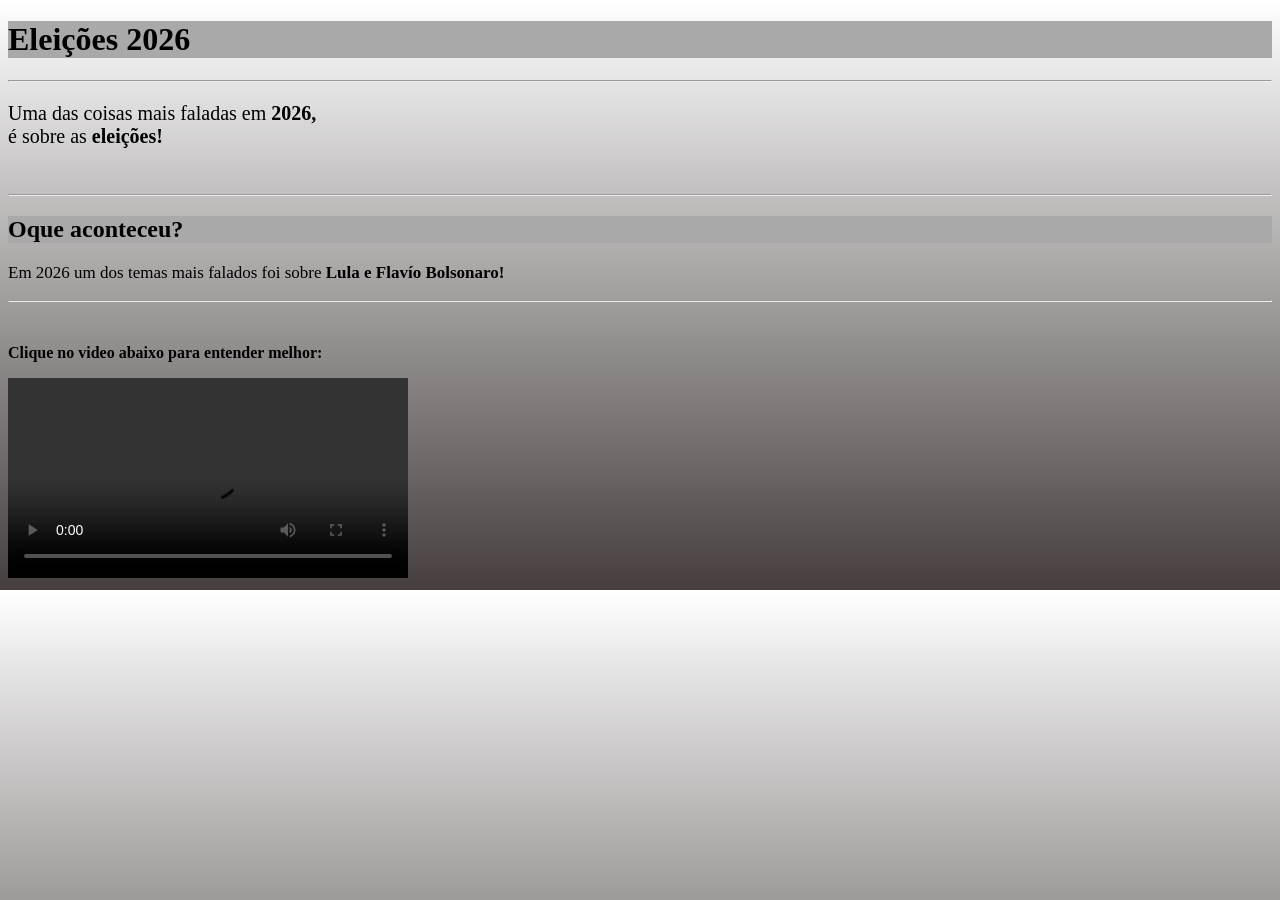
==== index.html @ 8ec17bb8 "Adicionei HTML e  CSS" ====
<!DOCTYPE html>
<html lang="pt-br">
<head>
    <meta charset="UTF-8">
    <meta name="viewport" content="width=device-width, initial-scale=1.0">

    <title>Eleições 2026</title>
    <link rel="stylesheet" href="programa.css">
   
</head>
<body>
    <h1> Eleições 2026</h1>
    <hr>
    <p style="font-size: 20px ;">Uma das coisas mais faladas em<strong> 2026,</strong><br> é sobre as <strong>eleições!</strong> </p>
    <img src="imagens/TH-PORTAL-IMAGEM-72.webp" alt="">
    <hr>
    <h2>Oque aconteceu?</h2>
    <p style="font-size: 17px;">Em 2026 um dos temas mais falados foi sobre  <strong>Lula e Flavío Bolsonaro!</strong></p>
    <hr>
    <br>
    <p><b>Clique no video abaixo para entender melhor:</b></p>
    <video src="videos/WhatsApp Video 2026-10-31 at 15.12.15.mp4"
    controls
    width="400"
    height="200">
    
    </video>
</body>
</html>
---- programa.css ----
body {

        background-image: linear-gradient(to bottom, white,  rgb(70, 62, 62) );
        }

    
main { background-color: black;
    border-radius: 10px;
    box-shadow: 10px 10px 10px  black
    


}
body{
   h1 
   {background-color: darkgray;}
    
h2
{ background-color: darkgray;}

}
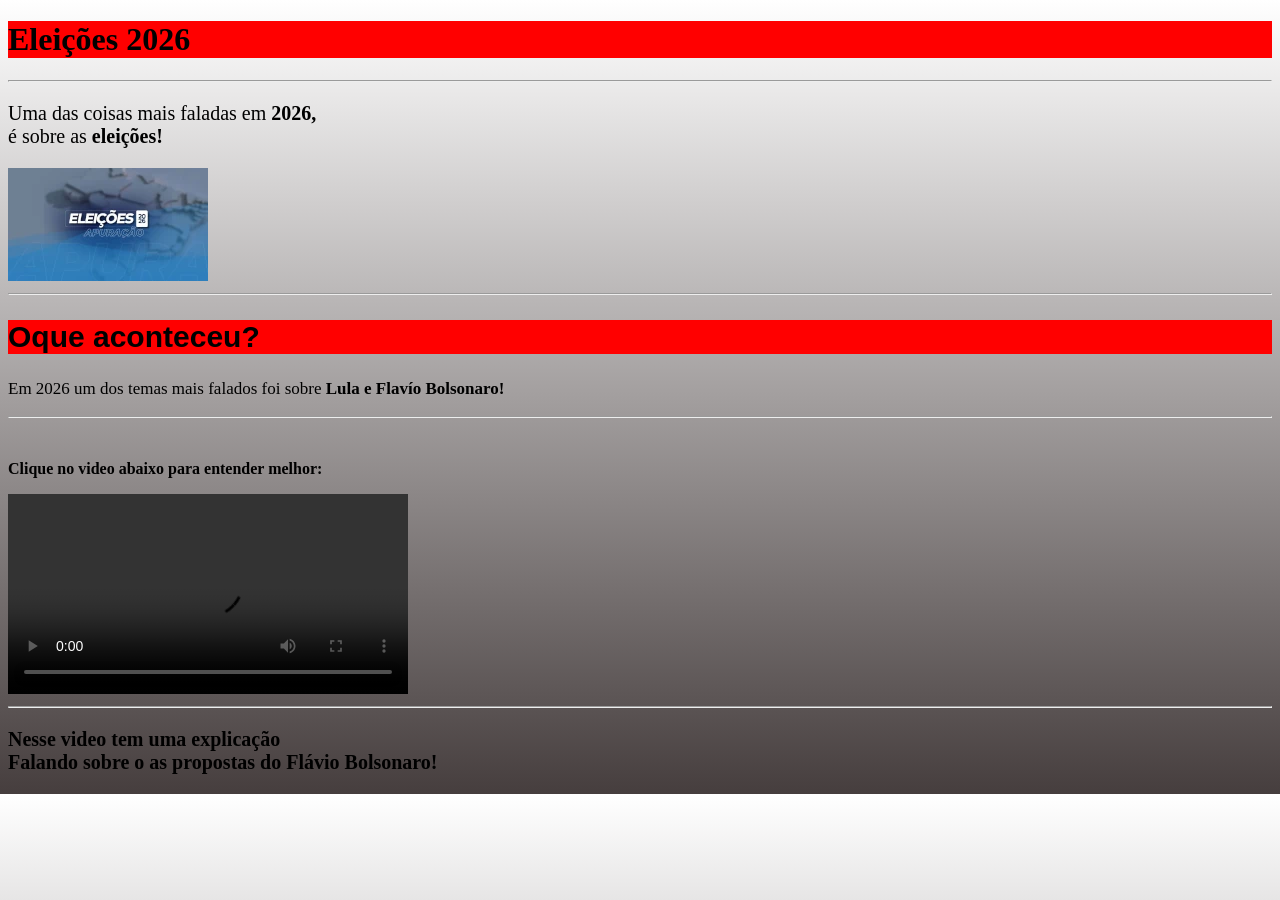
==== commit 4571ace0: "Alteração Do fundo de fontes Alterei a cor do fundo das letras!" ====
--- a/index.html
+++ b/index.html
@@ -25,5 +25,8 @@
     height="200">
     
     </video>
+    <hr>
+    <p class="p1"><strong>Nesse video tem uma explicação<br>
+    Falando sobre o as propostas do Flávio Bolsonaro!</strong></p>
 </body>
 </html>
--- a/programa.css
+++ b/programa.css
@@ -6,18 +6,23 @@
     
 main { background-color: black;
     border-radius: 10px;
-    box-shadow: 10px 10px 10px  black
+    box-shadow: 10px 10px 10px  rgb(32, 31, 31)
     
 
 
 }
 body{
    h1 
-   {background-color: darkgray;}
+   {background-color: red;}
     
-h2
-{ background-color: darkgray;}
 
 }
 
- +body
+{
+   h2{font-size: 30px;
+font-family: sans-serif;
+background-color: red;}
+   }
+
+   .p1{font-size:20px ;}
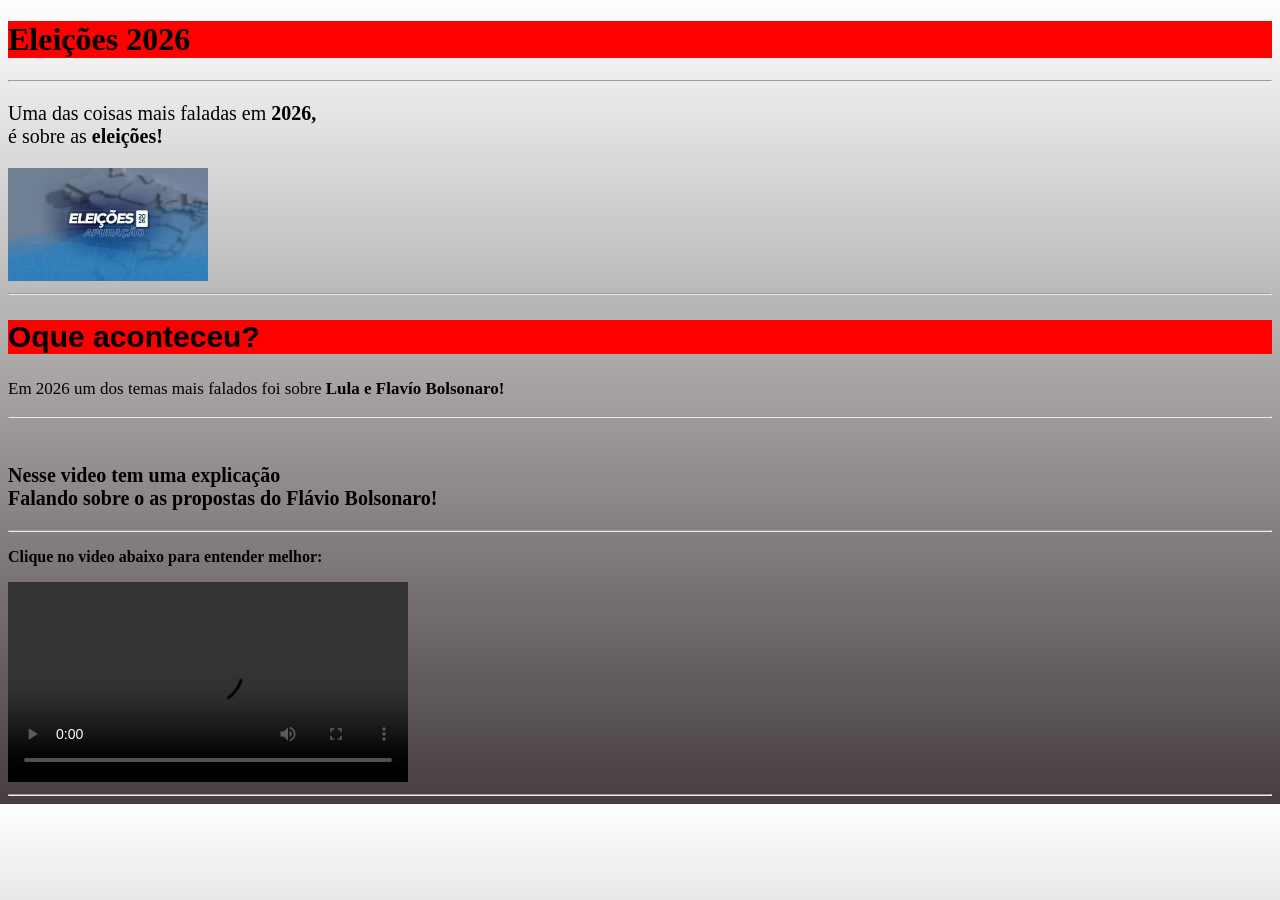
==== commit eceb44a0: "Mudança da explicação! Mudei o local da linha de explicação!" ====
--- a/index.html
+++ b/index.html
@@ -18,7 +18,11 @@
     <p style="font-size: 17px;">Em 2026 um dos temas mais falados foi sobre  <strong>Lula e Flavío Bolsonaro!</strong></p>
     <hr>
     <br>
+    <p class="p1"><strong>Nesse video tem uma explicação<br>
+    Falando sobre o as propostas do Flávio Bolsonaro!</strong></p>
+    <hr>
     <p><b>Clique no video abaixo para entender melhor:</b></p>
+
     <video src="videos/WhatsApp Video 2026-10-31 at 15.12.15.mp4"
     controls
     width="400"
@@ -26,7 +30,5 @@
     
     </video>
     <hr>
-    <p class="p1"><strong>Nesse video tem uma explicação<br>
-    Falando sobre o as propostas do Flávio Bolsonaro!</strong></p>
 </body>
 </html>
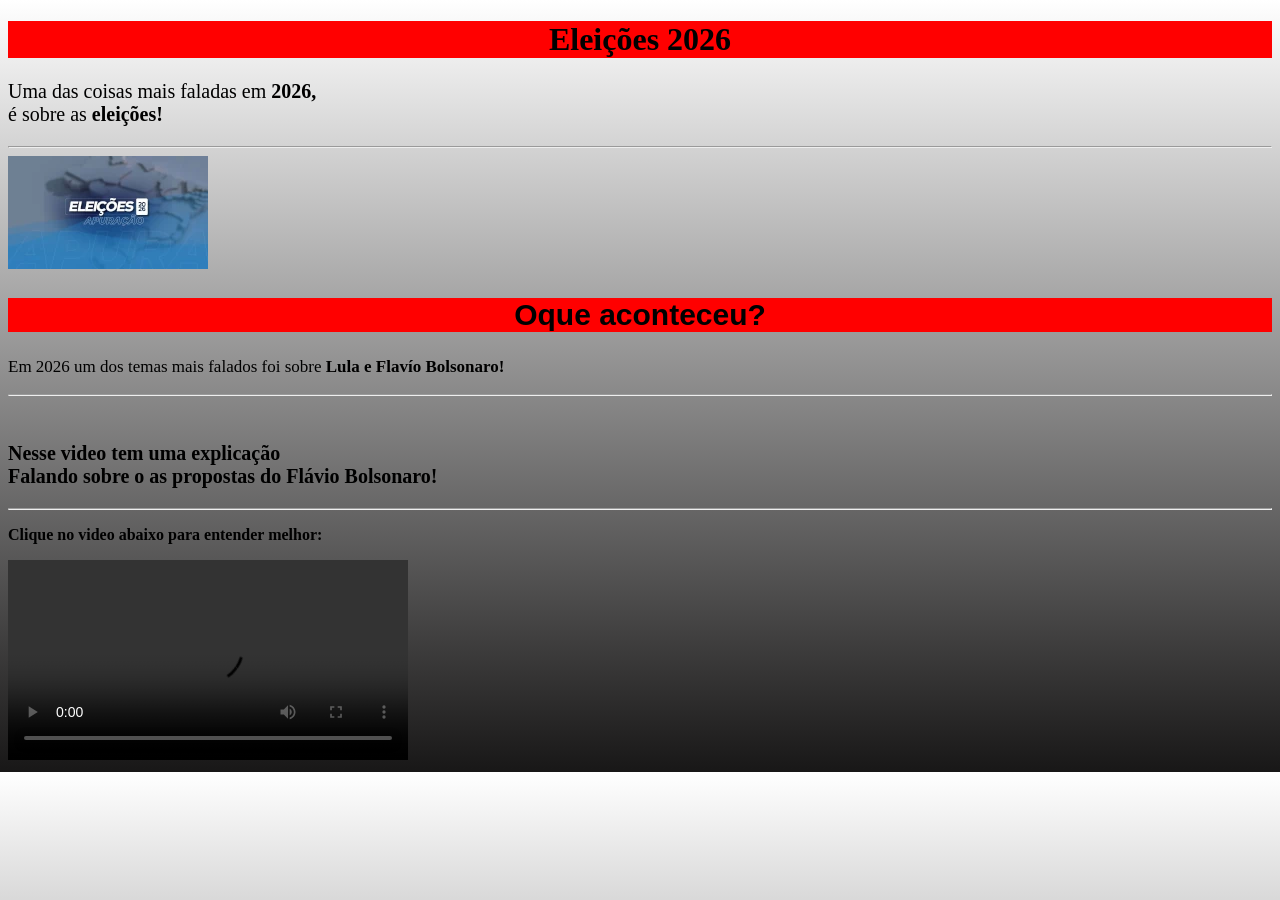
==== commit e4c202c2: "Alteração e organização nas TAGS" ====
--- a/index.html
+++ b/index.html
@@ -9,12 +9,20 @@
    
 </head>
 <body>
-    <h1> Eleições 2026</h1>
+    <header>
+        
+        <h1> Eleições 2026</h1>
+    
+    <p style="font-size: 20px ;">Uma das coisas mais faladas em<strong> 2026,</strong><br> é sobre as <strong>eleições!</strong> </p>
     <hr>
-    <p style="font-size: 20px ;">Uma das coisas mais faladas em<strong> 2026,</strong><br> é sobre as <strong>eleições!</strong> </p>
     <img src="imagens/TH-PORTAL-IMAGEM-72.webp" alt="">
-    <hr>
-    <h2>Oque aconteceu?</h2>
+    
+
+    </header>
+
+  <main>
+
+<h2>Oque aconteceu?</h2>
     <p style="font-size: 17px;">Em 2026 um dos temas mais falados foi sobre  <strong>Lula e Flavío Bolsonaro!</strong></p>
     <hr>
     <br>
@@ -23,12 +31,22 @@
     <hr>
     <p><b>Clique no video abaixo para entender melhor:</b></p>
 
+  </main>
+
+    
+
+<section>
+    
     <video src="videos/WhatsApp Video 2026-10-31 at 15.12.15.mp4"
     controls
     width="400"
     height="200">
     
     </video>
-    <hr>
+
+</section>
+    
+   
+</main>
 </body>
 </html>
--- a/programa.css
+++ b/programa.css
@@ -1,16 +1,14 @@
 body {
 
-        background-image: linear-gradient(to bottom, white,  rgb(70, 62, 62) );
+        background-image: linear-gradient(to bottom, white,  rgb(24, 23, 23) );
         }
 
     
-main { background-color: black;
-    border-radius: 10px;
-    box-shadow: 10px 10px 10px  rgb(32, 31, 31)
+
     
 
 
-}
+
 body{
    h1 
    {background-color: red;}
@@ -25,4 +23,11 @@
 background-color: red;}
    }
 
-   .p1{font-size:20px ;}+   .p1{font-size:20px ;}
+
+   body{
+      h1 {text-align:center}
+      h2 {text-align:center}
+
+
+   }
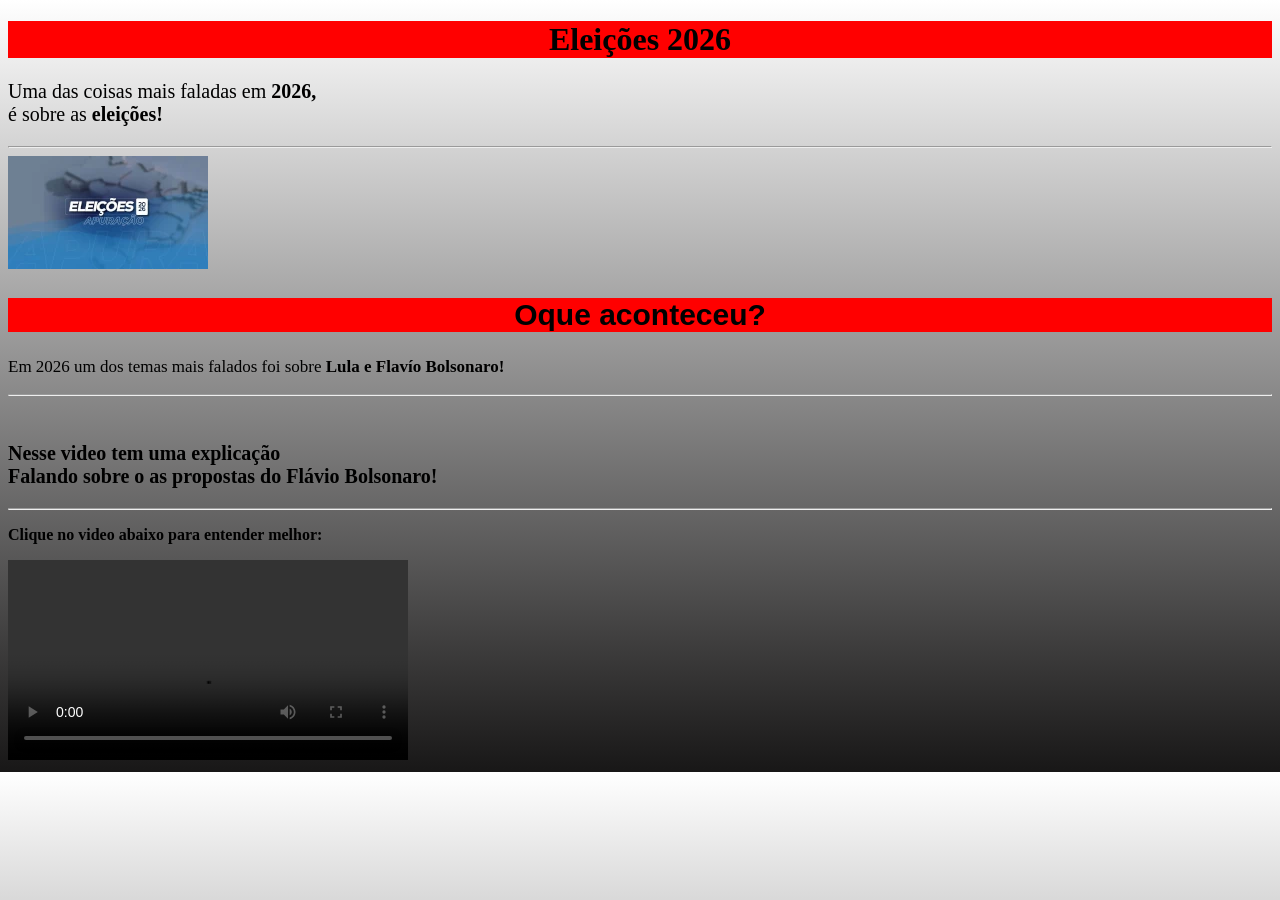
==== commit b5cd59c5: "Resolvendo um pequeno erro nas TAG" ====
--- a/index.html
+++ b/index.html
@@ -15,9 +15,8 @@
     
     <p style="font-size: 20px ;">Uma das coisas mais faladas em<strong> 2026,</strong><br> é sobre as <strong>eleições!</strong> </p>
     <hr>
-    <img src="imagens/TH-PORTAL-IMAGEM-72.webp" alt="">
+    <img src="imagens/TH-PORTAL-IMAGEM-72.webp" alt="">    
     
-
     </header>
 
   <main>
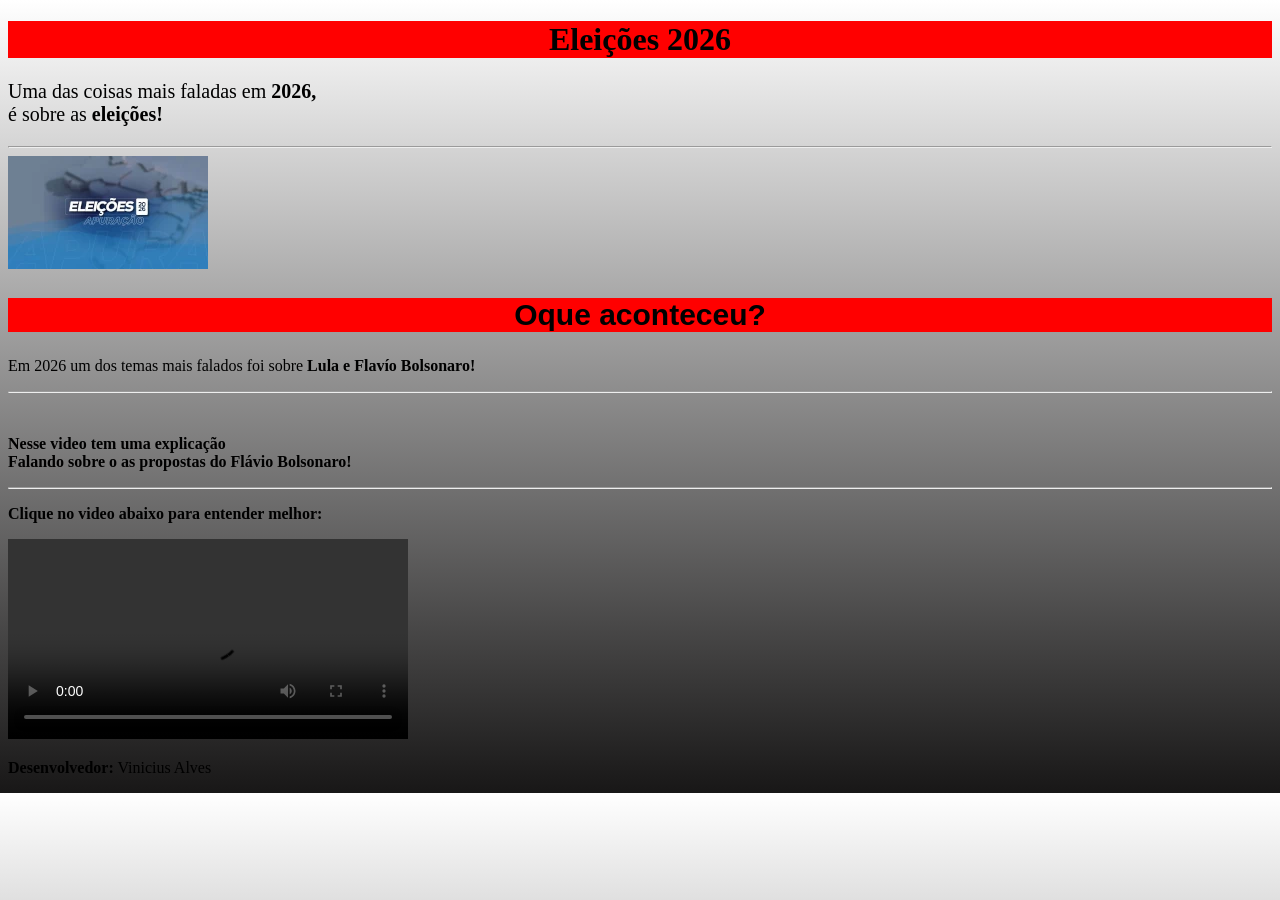
==== commit 6612d177: "Mudança  em Tags e Nome do Autor Adicionado!" ====
--- a/index.html
+++ b/index.html
@@ -13,7 +13,7 @@
         
         <h1> Eleições 2026</h1>
     
-    <p style="font-size: 20px ;">Uma das coisas mais faladas em<strong> 2026,</strong><br> é sobre as <strong>eleições!</strong> </p>
+    <p class="p1"> Uma das coisas mais faladas em<strong> 2026,</strong><br> é sobre as <strong>eleições!</strong> </p>
     <hr>
     <img src="imagens/TH-PORTAL-IMAGEM-72.webp" alt="">    
     
@@ -22,17 +22,16 @@
   <main>
 
 <h2>Oque aconteceu?</h2>
-    <p style="font-size: 17px;">Em 2026 um dos temas mais falados foi sobre  <strong>Lula e Flavío Bolsonaro!</strong></p>
+    <p class="p2">Em 2026 um dos temas mais falados foi sobre  <strong>Lula e Flavío Bolsonaro!</strong></p>
     <hr>
     <br>
-    <p class="p1"><strong>Nesse video tem uma explicação<br>
+    <p class="p3"><strong>Nesse video tem uma explicação<br>
     Falando sobre o as propostas do Flávio Bolsonaro!</strong></p>
     <hr>
     <p><b>Clique no video abaixo para entender melhor:</b></p>
 
   </main>
 
-    
 
 <section>
     
@@ -45,6 +44,11 @@
 
 </section>
     
+<footer>
+
+    <p><strong>Desenvolvedor:</strong> Vinicius Alves</p>
+
+</footer>
    
 </main>
 </body>
